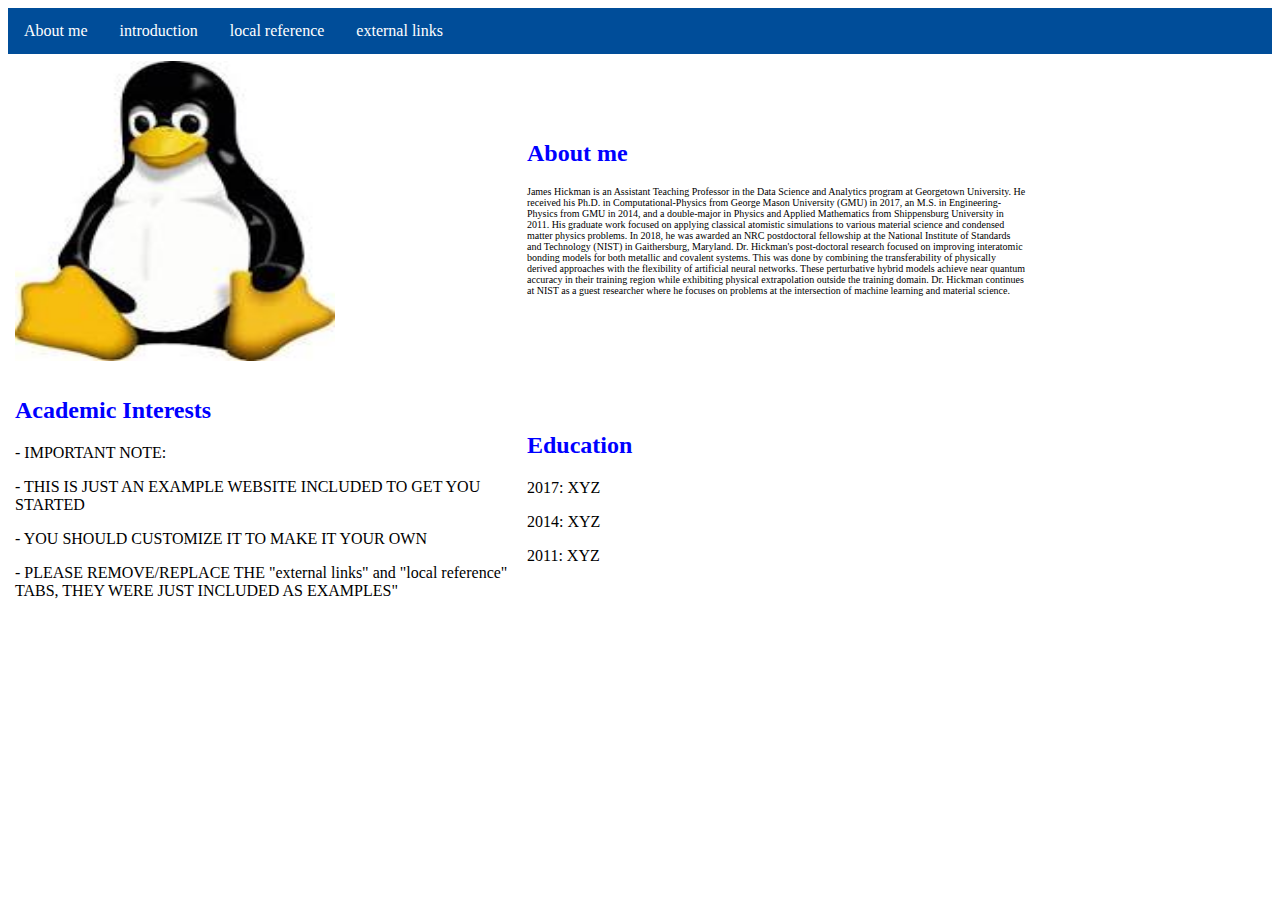
==== 501-project-website/index.html @ 6e39d1d9 "Initial commit" ====
<!DOCTYPE html>
<html>
    
<head>
    <title>501 project</title>

    <!-- point to css stylesheet -->
    <link rel="stylesheet" href="styles.css">
 
</head>


<body>



<!-- HEADER BAR -->
<ul>
    <!-- link back to homepage -->
    <li><a href="./index.html">About me</a></li>
    
    <!-- tab without dropdown  -->
    <li><a href="./pages/introduction.html">introduction</a></li>
    
    <!-- tab with dropdown -->
    <li class="dropdown">
        <a href="javascript:void(0)" class="dropbtn">local reference</a>
        
        <div class="dropdown-content">
            
        <a href="./pages/html-cheatsheet/cheatsheet.html">html</a>
        <a href="./pages/markdown-cheatsheet/markdown-cheatsheet.html">markdown</a>
        </div>
    </li>
    
    <!-- tab with dropdown -->
    
    <li class="dropdown">
        <a href="javascript:void(0)" class="dropbtn">external links</a>
        
        <div class="dropdown-content">
        <!-- open in new tab use:   <a href="https://www.google.com/" target="_blank">google</a>-->
        <!-- open in same tab use:  <a href="https://www.google.com/">google</a>-->
        <a href="https://www.google.com/" target="_blank">google</a>
        <a href="    https://www.wikipedia.org/" target="_blank">wikipedia</a>
    
        </div>
    </li>
    
    
    </ul>


<!-- USE A TABLE TO ORGANIZE/FORMAT THE WEBPAGE -->
<table>
    <!--TABLE ROW-1-->
   <tr>
      <!--ROW-1 COL-1-->
      <td>
            <img src="images/my_image.jpeg" width="320" height="300">
      </td>
      
      <!--ROW-1 COL-2-->
      <td>
            
        <h2 style="text-align:left; color:blue;">About me</h2>
        
        <p  style="font-size:10px;"> James Hickman is an Assistant Teaching Professor in the Data Science and Analytics program at Georgetown University. He received his Ph.D. in Computational-Physics from George Mason University (GMU) in 2017, an M.S. in Engineering-Physics from GMU in 2014, and a double-major in Physics and Applied Mathematics from Shippensburg University in 2011. His graduate work focused on applying classical atomistic simulations to various material science and condensed matter physics problems. In 2018, he was awarded an NRC postdoctoral fellowship at the National Institute of Standards and Technology (NIST) in Gaithersburg, Maryland. Dr. Hickman's post-doctoral research focused on improving interatomic bonding models for both metallic and covalent systems. This was done by combining the transferability of physically derived approaches with the flexibility of artificial neural networks. These perturbative hybrid models achieve near quantum accuracy in their training region while exhibiting physical extrapolation outside the training domain. Dr. Hickman continues at NIST as a guest researcher where he focuses on problems at the intersection of machine learning and material science.</p>

      </td>
         
         
   </tr>

    <!--ROW-2-->
   <tr>
      <!--ROW-2 COL-1-->
      <td>
        

        <h2 style="text-align:left; color:blue;">Academic Interests</h2>
            
        <p> - IMPORTANT NOTE: </p> 
        <p> - THIS IS JUST AN EXAMPLE WEBSITE INCLUDED TO GET YOU STARTED </p> 
        <p> - YOU SHOULD CUSTOMIZE IT TO MAKE IT YOUR OWN </p> 
        <p> - PLEASE REMOVE/REPLACE THE "external links" and "local reference" TABS, THEY WERE JUST INCLUDED AS EXAMPLES" </p> 
     
 
      </td>
      
      <!--ROW-2 COL-2-->
      <td>

         <h2 style="text-align:left; color:blue;">Education</h2>

  <p>2017: XYZ </p> 
  <p>2014: XYZ </p> 
  <p>2011: XYZ </p> 


      </td>
   </tr>
   
</table>


</body>
</html>
---- 501-project-website/styles.css ----
body {
    font-family:verdana;
    background-image: ;
    background-color: ;

}

ul {
    list-style-type: none;
    margin: 0;
    padding: 0;
    overflow: hidden;
    background-color: #004d99;
    max-width:1357px;
}

li {
    float: left;
}

li a, .dropbtn {
    display: inline-block;
    color: white;
    text-align: center;
    padding: 14px 16px;
    text-decoration: none;
}

li a:hover, .dropdown:hover .dropbtn {
    background-color: grey;
}

li.dropdown {
    display: inline-block;
}

.dropdown-content {
    display: none;
    position: absolute;
    background-color: white;
    min-width: 160px;   
}

.dropdown-content a {
    color: black;
    padding: 12px 16px;
    text-decoration: none;
    display: block;
    text-align: left;
    
}

.dropdown:hover .dropdown-content {
    display: block;
    opacity: .8;
}

td {
    padding: 5px;
    text-align: left;
    width: 500px;
}

tr{
    padding: 0px;
    text-align: top;
    background-color:#ffffff
}

img:hover {
  opacity: .6;
}
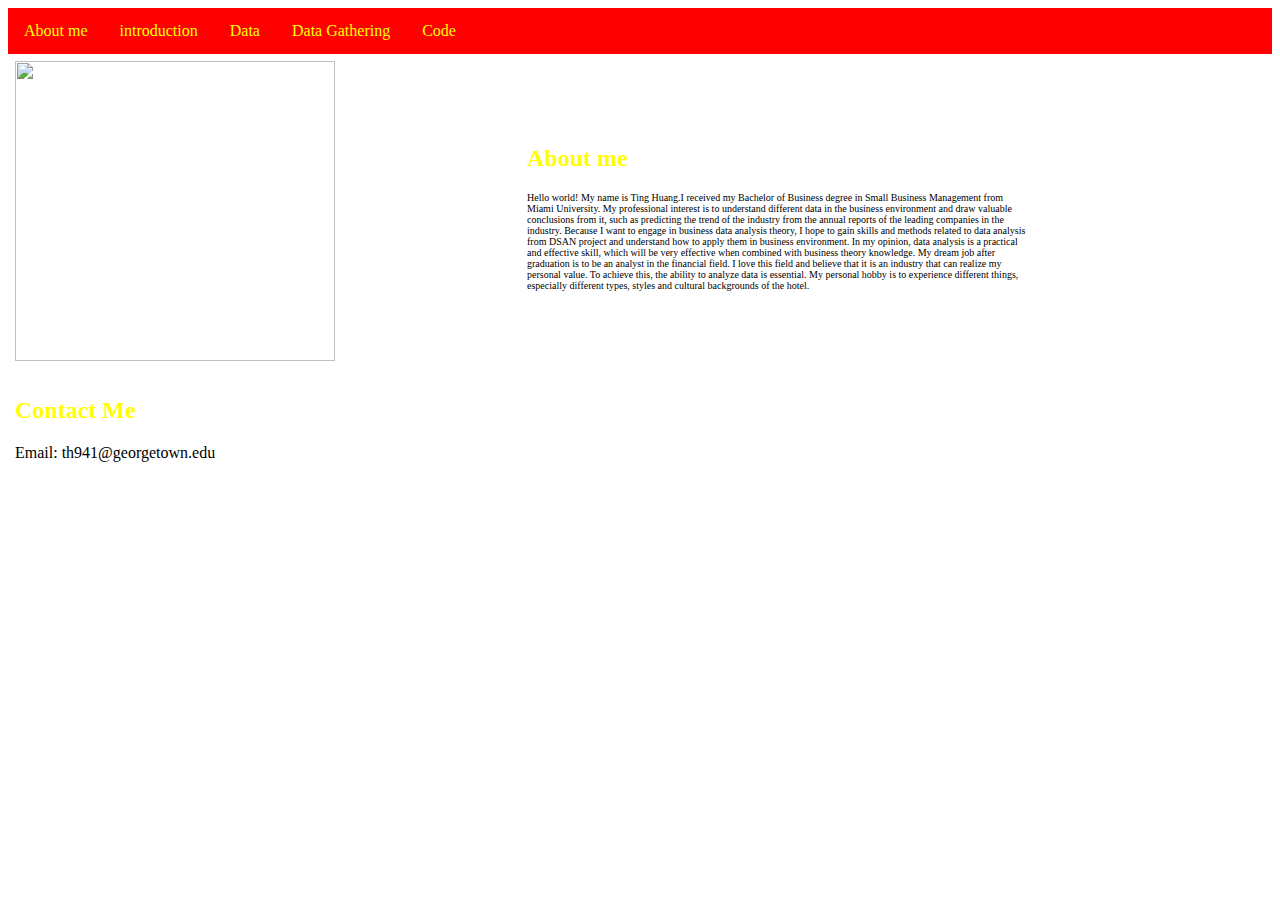
==== commit 8a9b3b73: "Add files via upload" ====
--- a/501-project-website/index.html
+++ b/501-project-website/index.html
@@ -25,28 +25,27 @@
     
     <!-- tab with dropdown -->
     <li class="dropdown">
-        <a href="javascript:void(0)" class="dropbtn">local reference</a>
+        <a href="javascript:void(0)" class="dropbtn">Data</a>
         
         <div class="dropdown-content">
-            
-        <a href="./pages/html-cheatsheet/cheatsheet.html">html</a>
-        <a href="./pages/markdown-cheatsheet/markdown-cheatsheet.html">markdown</a>
+            <a href="./example_tweets" target="_blank">twitter_api</a>
+            <a href="./R_API_twitter.html" target="_blank">R api</a>
+
         </div>
     </li>
     
     <!-- tab with dropdown -->
     
     <li class="dropdown">
-        <a href="javascript:void(0)" class="dropbtn">external links</a>
+        <a href="javascript:void(0)" class="dropbtn">Data Gathering</a>
         
         <div class="dropdown-content">
-        <!-- open in new tab use:   <a href="https://www.google.com/" target="_blank">google</a>-->
-        <!-- open in same tab use:  <a href="https://www.google.com/">google</a>-->
-        <a href="https://www.google.com/" target="_blank">google</a>
-        <a href="    https://www.wikipedia.org/" target="_blank">wikipedia</a>
+       
     
         </div>
     </li>
+     <!-- tab with dropdown -->
+    <li><a href="https://github.com/anly501/anly-501-project-acousma48" target="_blank">Code</a></li>
     
     
     </ul>
@@ -58,45 +57,27 @@
    <tr>
       <!--ROW-1 COL-1-->
       <td>
-            <img src="images/my_image.jpeg" width="320" height="300">
+            <img src="images/photo.jpg" width="320" height="300">
       </td>
       
       <!--ROW-1 COL-2-->
       <td>
             
-        <h2 style="text-align:left; color:blue;">About me</h2>
+        <h2 style="text-align:left; color:yellow;">About me</h2>
         
-        <p  style="font-size:10px;"> James Hickman is an Assistant Teaching Professor in the Data Science and Analytics program at Georgetown University. He received his Ph.D. in Computational-Physics from George Mason University (GMU) in 2017, an M.S. in Engineering-Physics from GMU in 2014, and a double-major in Physics and Applied Mathematics from Shippensburg University in 2011. His graduate work focused on applying classical atomistic simulations to various material science and condensed matter physics problems. In 2018, he was awarded an NRC postdoctoral fellowship at the National Institute of Standards and Technology (NIST) in Gaithersburg, Maryland. Dr. Hickman's post-doctoral research focused on improving interatomic bonding models for both metallic and covalent systems. This was done by combining the transferability of physically derived approaches with the flexibility of artificial neural networks. These perturbative hybrid models achieve near quantum accuracy in their training region while exhibiting physical extrapolation outside the training domain. Dr. Hickman continues at NIST as a guest researcher where he focuses on problems at the intersection of machine learning and material science.</p>
+        <p  style="font-size:10px;"> Hello world!  My name is Ting Huang.I received my Bachelor of Business degree in Small Business Management from Miami University. My  professional interest is to understand different data in the business environment and draw valuable conclusions from it,  such as predicting the trend of the industry from the annual reports of the leading companies in the industry. Because  I want to engage in business data analysis theory,  I hope to gain skills and methods related to data analysis from DSAN project and understand how to apply them in  business environment. In my opinion, data analysis is a practical and effective skill,  which will be very effective when combined with business theory knowledge. My dream job after graduation is to be an  analyst in the financial field. I love this field and believe that it is an industry that can realize my personal value.  To achieve this, the ability to analyze data is essential. My personal hobby is to experience different things,  especially different types, styles and cultural backgrounds of the hotel.</p>
 
       </td>
          
          
    </tr>
 
-    <!--ROW-2-->
-   <tr>
-      <!--ROW-2 COL-1-->
-      <td>
-        
-
-        <h2 style="text-align:left; color:blue;">Academic Interests</h2>
-            
-        <p> - IMPORTANT NOTE: </p> 
-        <p> - THIS IS JUST AN EXAMPLE WEBSITE INCLUDED TO GET YOU STARTED </p> 
-        <p> - YOU SHOULD CUSTOMIZE IT TO MAKE IT YOUR OWN </p> 
-        <p> - PLEASE REMOVE/REPLACE THE "external links" and "local reference" TABS, THEY WERE JUST INCLUDED AS EXAMPLES" </p> 
-     
- 
-      </td>
-      
-      <!--ROW-2 COL-2-->
+    
       <td>
 
-         <h2 style="text-align:left; color:blue;">Education</h2>
+         <h2 style="text-align:left; color:yellow;">Contact Me</h2>
 
-  <p>2017: XYZ </p> 
-  <p>2014: XYZ </p> 
-  <p>2011: XYZ </p> 
+  <p>Email: th941@georgetown.edu</p> 
 
 
       </td>
--- a/501-project-website/styles.css
+++ b/501-project-website/styles.css
@@ -11,7 +11,7 @@
     margin: 0;
     padding: 0;
     overflow: hidden;
-    background-color: #004d99;
+    background-color: red;
     max-width:1357px;
 }
 
@@ -21,7 +21,7 @@
 
 li a, .dropbtn {
     display: inline-block;
-    color: white;
+    color: yellow;
     text-align: center;
     padding: 14px 16px;
     text-decoration: none;
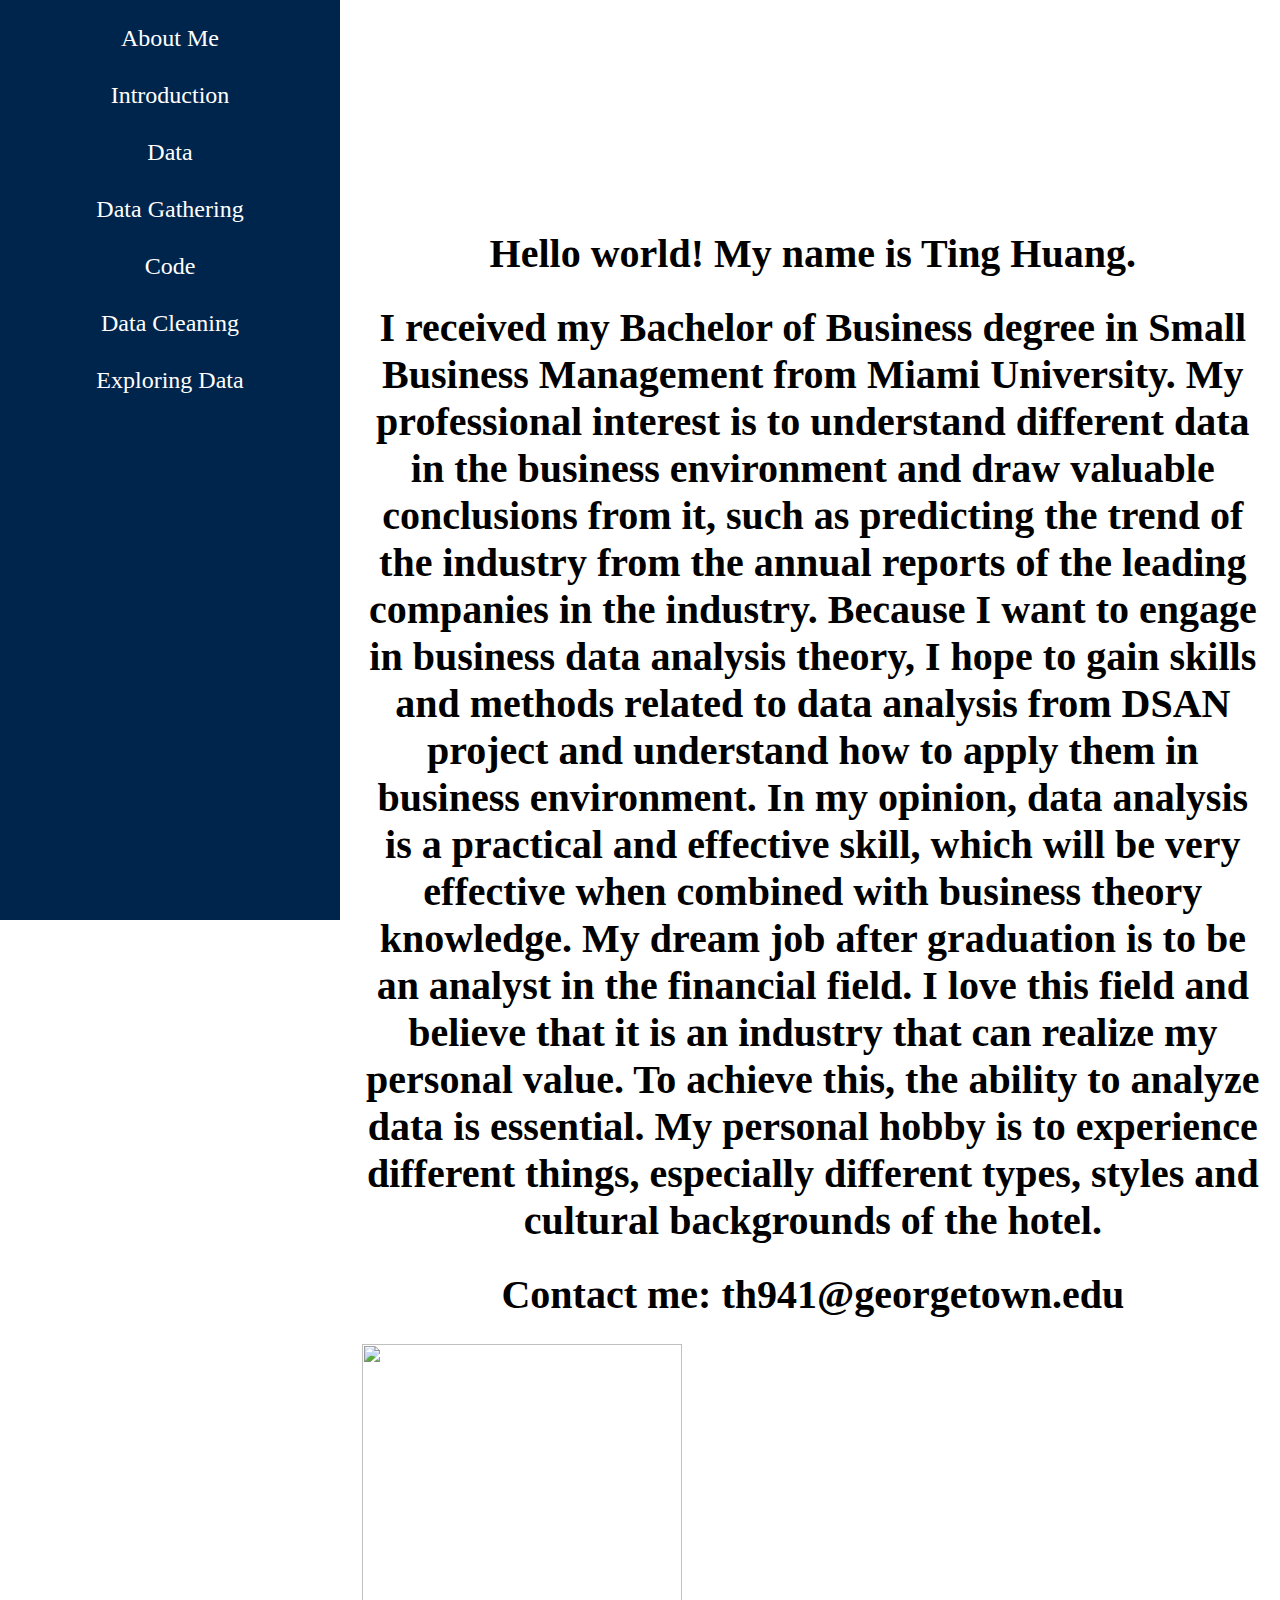
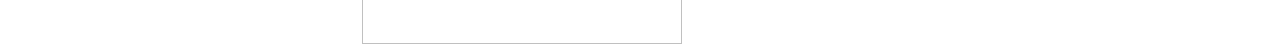
==== commit a6b4d4de: "Add files via upload" ====
--- a/501-project-website/index.html
+++ b/501-project-website/index.html
@@ -1,90 +1,127 @@
-
-<!DOCTYPE html>
-<html>
-    
-<head>
-    <title>501 project</title>
-
-    <!-- point to css stylesheet -->
-    <link rel="stylesheet" href="styles.css">
- 
-</head>
-
-
-<body>
-
-
-
-<!-- HEADER BAR -->
-<ul>
-    <!-- link back to homepage -->
-    <li><a href="./index.html">About me</a></li>
-    
-    <!-- tab without dropdown  -->
-    <li><a href="./pages/introduction.html">introduction</a></li>
-    
-    <!-- tab with dropdown -->
-    <li class="dropdown">
-        <a href="javascript:void(0)" class="dropbtn">Data</a>
-        
-        <div class="dropdown-content">
-            <a href="./example_tweets" target="_blank">twitter_api</a>
-            <a href="./R_API_twitter.html" target="_blank">R api</a>
-
-        </div>
-    </li>
-    
-    <!-- tab with dropdown -->
-    
-    <li class="dropdown">
-        <a href="javascript:void(0)" class="dropbtn">Data Gathering</a>
-        
-        <div class="dropdown-content">
-       
-    
-        </div>
-    </li>
-     <!-- tab with dropdown -->
-    <li><a href="https://github.com/anly501/anly-501-project-acousma48" target="_blank">Code</a></li>
-    
-    
-    </ul>
-
-
-<!-- USE A TABLE TO ORGANIZE/FORMAT THE WEBPAGE -->
-<table>
-    <!--TABLE ROW-1-->
-   <tr>
-      <!--ROW-1 COL-1-->
-      <td>
+<html><head><meta http-equiv="Content-Type" content="text/html; charset=GBK">
+    <style type="text/css">
+    body {
+        margin: 0;
+    }
+    a    {
+    font-weight：bold;
+    color:white;
+    text-decoration:none;
+    font-size:150%;
+    padding: 15px;
+    }
+    a:hover {
+      background-color: #ffcc00;
+    }
+    a.home{
+        background: #00254d;
+        font-family: "Times New Roman", Times, serif;
+        float: right;
+    }
+    a.home:hover {
+      background-color: #ffcc00;
+    }
+    a.download{
+        background: #00254d;
+        font-family: "Times New Roman", Times, serif;
+        padding: 10px;
+        float：center;
+    }
+    a.download:hover {
+      background-color: #ffcc00;
+    }
+    .bg{
+        float:left;
+        width:1725px;
+        height:200px;
+        background-image:url(./images/georgetown.jpg);
+        background-position:-5px -325px;
+        margin:0px 0px 30px 0px;
+    }
+    ul {
+      list-style-type: none;
+      margin: 0;
+      padding: 0;
+      width: 25%;
+      background-color: #00254d;
+      position: fixed;
+      height: 100%;
+      overflow: auto;
+      padding: 10px;
+      text-align:center;
+      font-family: "Times New Roman", Times, serif;
+    }
+    li.tabself{
+        background-color: #ffcc00;
+    }
+    li {
+      padding: 15px;
+    }
+    h1 {font-size:40px;
+        font-weight:bold;
+        font-family: "Times New Roman", Times, serif;
+        text-align:center;
+    }
+    h2 {font-size:30px;
+        font-weight:bold;
+        font-family: "Times New Roman", Times, serif;
+        text-align:center;
+    }
+    h3 {font-size:25px;
+        font-weight:bold;
+        font-family: "Times New Roman", Times, serif;
+    }
+    p {font-size:25px;
+       font-family: "Times New Roman", Times, serif;
+       text-align:left;
+    }
+    li.list {
+        font-size:25px;
+       font-family: "Times New Roman", Times, serif;
+    }
+    ol{
+        font-size:20px;
+       font-family: "Times New Roman", Times, serif;
+    }
+    </style>
+    <style type="text/css">
+            @font-face {
+                font-family: "element-icons";
+                src: url('chrome-extension://eibnkkenjjeaadmjkngfincfnapgpeao/fonts/element-icons.woff') format('woff'),
+                url('chrome-extension://eibnkkenjjeaadmjkngfincfnapgpeao/fonts/element-icons.ttf') format('truetype'); /* chrome, firefox, opera, Safari, Android, iOS 4.2+*/
+            }
+        </style></head>
+    <body><div class="bg">
+    </div>
+      <ul>
+        <li>
+           <a href="./index.html">About Me</a> 
+        </li>
+        <li>
+           <a href="./pages/introduction.html" target="_self">Introduction</a> 
+        </li>
+        <li>
+           <a href="https://github.com/anly501/anly-501-project-acousma48/tree/main/data" target="_self">Data</a> 
+        </li>
+        <li>
+           <a href="./pages/data gathering.html" target="_self">Data Gathering</a> 
+        </li>
+        <li>
+           <a href="https://github.com/anly501/anly-501-project-acousma48/tree/main/codes/01-data-gathering" target="_self">Code</a> 
+        </li>
+        <li>
+           <a href="./pages/data cleaning.html" target="_self">Data Cleaning</a> 
+        </li>
+        <li>
+           <a href="./pages/Exploring Data.html" target="_self">Exploring Data</a> 
+        </li>
+      </ul>
+      
+      <div style="margin-left:27%;padding:16px 16px;height:1000px;"><br>
+        <h1>Hello world! My name is Ting Huang.</h1>
+        <h1>I received my Bachelor of Business degree in Small Business Management from Miami University. My  professional interest is to understand different data in the business environment and draw valuable conclusions from it,  such as predicting the trend of the industry from the annual reports of the leading companies in the industry. Because  I want to engage in business data analysis theory,  I hope to gain skills and methods related to data analysis from DSAN project and understand how to apply them in  business environment. In my opinion, data analysis is a practical and effective skill,  which will be very effective when combined with business theory knowledge. My dream job after graduation is to be an  analyst in the financial field. I love this field and believe that it is an industry that can realize my personal value.  To achieve this, the ability to analyze data is essential. My personal hobby is to experience different things,  especially different types, styles and cultural backgrounds of the hotel.</h1>
+        <h1>Contact me: th941@georgetown.edu</h1>
+        <td>
             <img src="images/photo.jpg" width="320" height="300">
       </td>
-      
-      <!--ROW-1 COL-2-->
-      <td>
-            
-        <h2 style="text-align:left; color:yellow;">About me</h2>
-        
-        <p  style="font-size:10px;"> Hello world!  My name is Ting Huang.I received my Bachelor of Business degree in Small Business Management from Miami University. My  professional interest is to understand different data in the business environment and draw valuable conclusions from it,  such as predicting the trend of the industry from the annual reports of the leading companies in the industry. Because  I want to engage in business data analysis theory,  I hope to gain skills and methods related to data analysis from DSAN project and understand how to apply them in  business environment. In my opinion, data analysis is a practical and effective skill,  which will be very effective when combined with business theory knowledge. My dream job after graduation is to be an  analyst in the financial field. I love this field and believe that it is an industry that can realize my personal value.  To achieve this, the ability to analyze data is essential. My personal hobby is to experience different things,  especially different types, styles and cultural backgrounds of the hotel.</p>
-
-      </td>
-         
-         
-   </tr>
-
-    
-      <td>
-
-         <h2 style="text-align:left; color:yellow;">Contact Me</h2>
-
-  <p>Email: th941@georgetown.edu</p> 
-
-
-      </td>
-   </tr>
-   
-</table>
-
-
-</body>
-</html>
+    </div>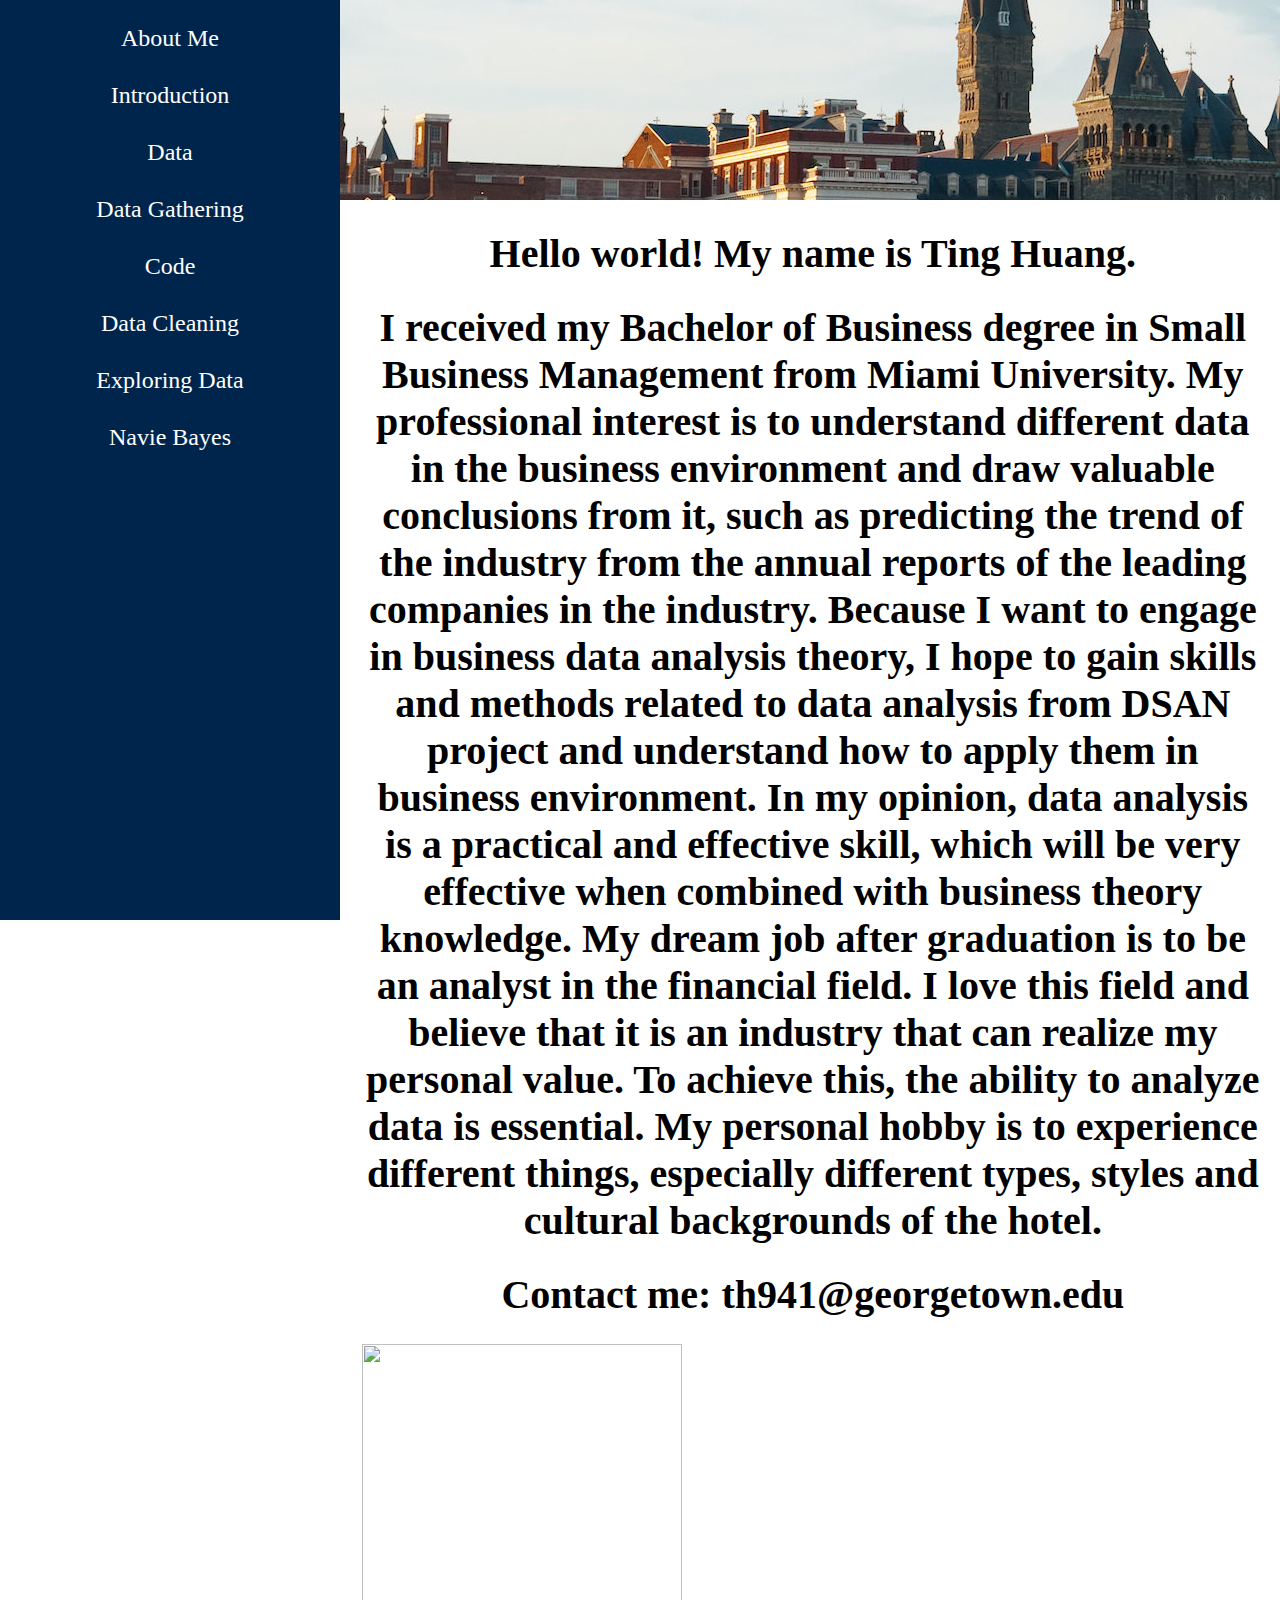
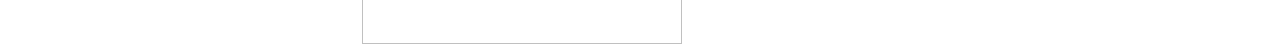
==== commit f4d47e30: "GITHUB-UPLOAD:DATE-2022-10-13-TIME-02-04-54" ====
--- a/501-project-website/index.html
+++ b/501-project-website/index.html
@@ -115,6 +115,9 @@
         <li>
            <a href="./pages/Exploring Data.html" target="_self">Exploring Data</a> 
         </li>
+        <li>
+          <a href="./pages/Naive Bayes.html" target="_self">Navie Bayes</a> 
+       </li>
       </ul>
       
       <div style="margin-left:27%;padding:16px 16px;height:1000px;"><br>
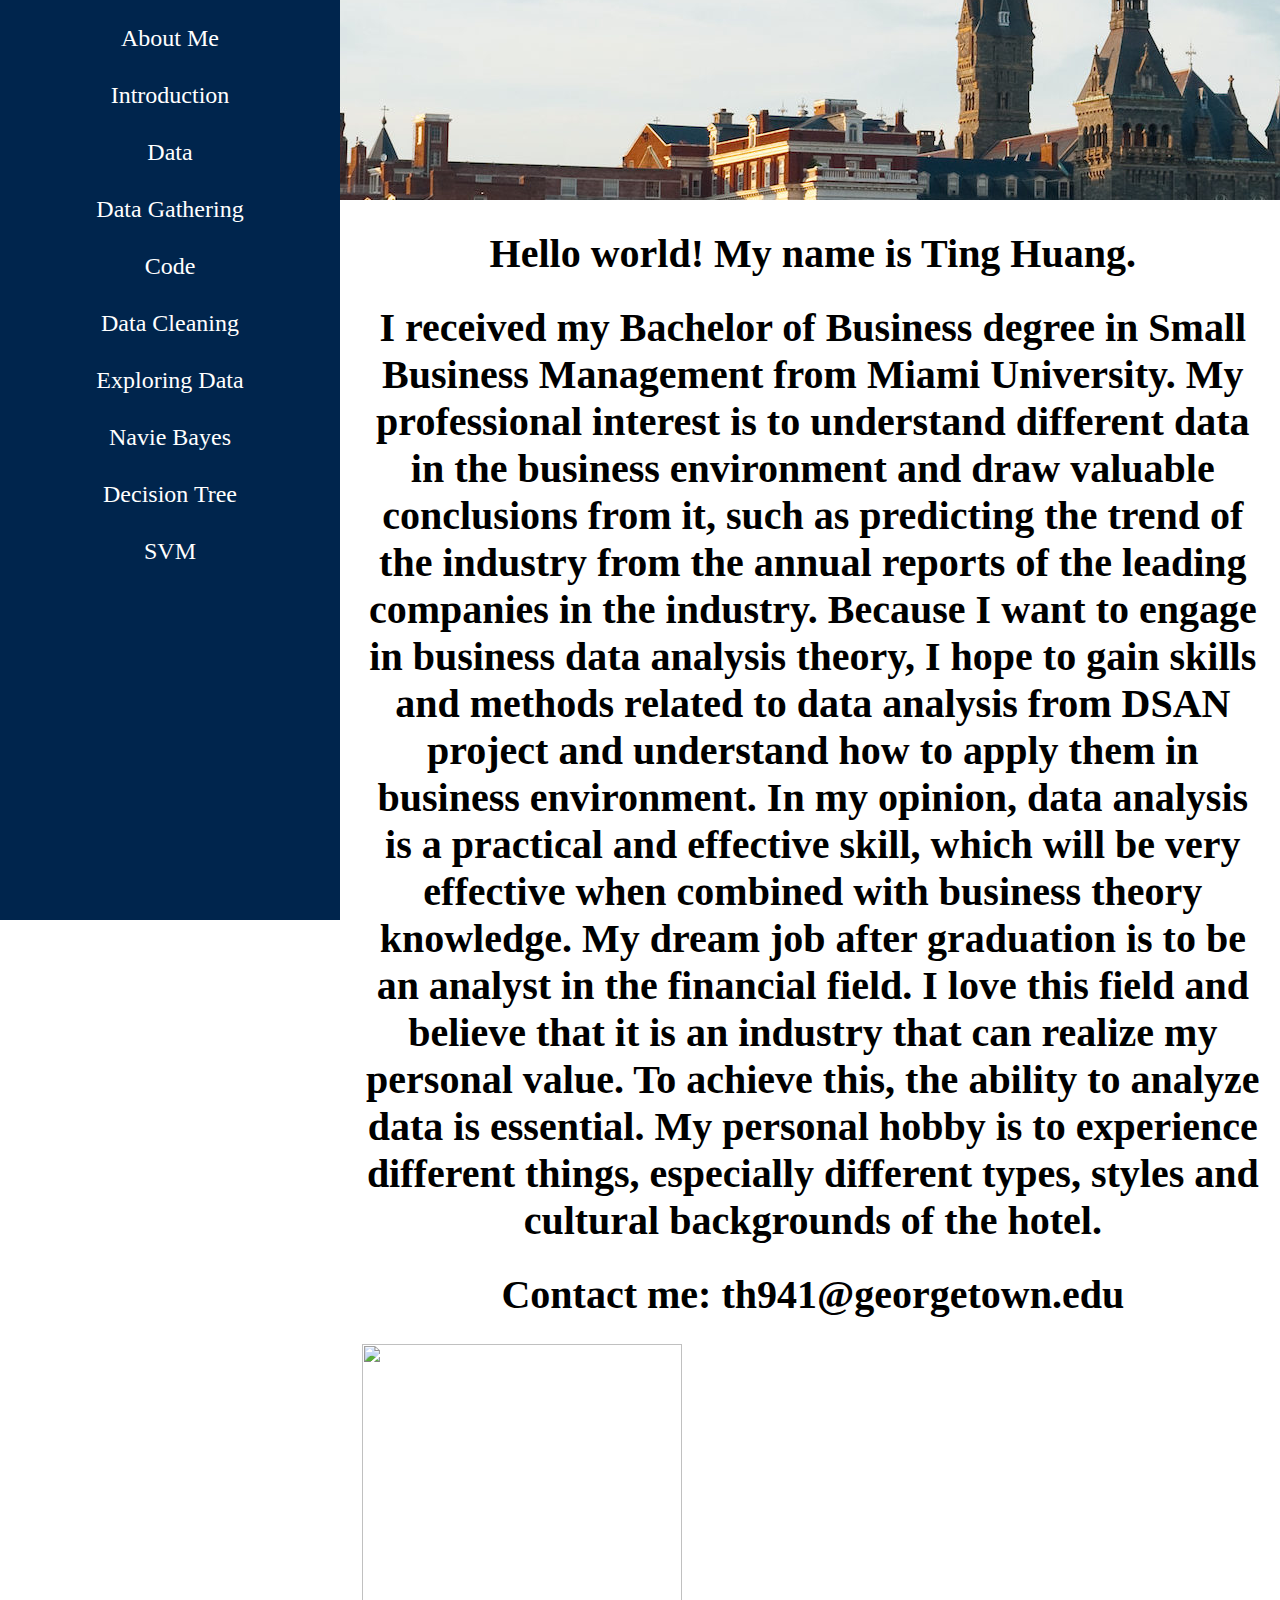
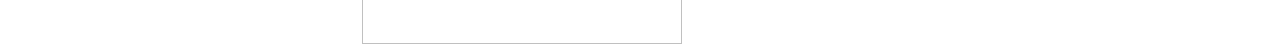
==== commit 13c88c94: "Add files via upload" ====
--- a/501-project-website/index.html
+++ b/501-project-website/index.html
@@ -1,130 +1,136 @@
-<html><head><meta http-equiv="Content-Type" content="text/html; charset=GBK">
-    <style type="text/css">
-    body {
-        margin: 0;
-    }
-    a    {
-    font-weight：bold;
-    color:white;
-    text-decoration:none;
-    font-size:150%;
-    padding: 15px;
-    }
-    a:hover {
-      background-color: #ffcc00;
-    }
-    a.home{
-        background: #00254d;
-        font-family: "Times New Roman", Times, serif;
-        float: right;
-    }
-    a.home:hover {
-      background-color: #ffcc00;
-    }
-    a.download{
-        background: #00254d;
-        font-family: "Times New Roman", Times, serif;
-        padding: 10px;
-        float：center;
-    }
-    a.download:hover {
-      background-color: #ffcc00;
-    }
-    .bg{
-        float:left;
-        width:1725px;
-        height:200px;
-        background-image:url(./images/georgetown.jpg);
-        background-position:-5px -325px;
-        margin:0px 0px 30px 0px;
-    }
-    ul {
-      list-style-type: none;
-      margin: 0;
-      padding: 0;
-      width: 25%;
-      background-color: #00254d;
-      position: fixed;
-      height: 100%;
-      overflow: auto;
-      padding: 10px;
-      text-align:center;
-      font-family: "Times New Roman", Times, serif;
-    }
-    li.tabself{
-        background-color: #ffcc00;
-    }
-    li {
-      padding: 15px;
-    }
-    h1 {font-size:40px;
-        font-weight:bold;
-        font-family: "Times New Roman", Times, serif;
-        text-align:center;
-    }
-    h2 {font-size:30px;
-        font-weight:bold;
-        font-family: "Times New Roman", Times, serif;
-        text-align:center;
-    }
-    h3 {font-size:25px;
-        font-weight:bold;
-        font-family: "Times New Roman", Times, serif;
-    }
-    p {font-size:25px;
-       font-family: "Times New Roman", Times, serif;
-       text-align:left;
-    }
-    li.list {
-        font-size:25px;
-       font-family: "Times New Roman", Times, serif;
-    }
-    ol{
-        font-size:20px;
-       font-family: "Times New Roman", Times, serif;
-    }
-    </style>
-    <style type="text/css">
-            @font-face {
-                font-family: "element-icons";
-                src: url('chrome-extension://eibnkkenjjeaadmjkngfincfnapgpeao/fonts/element-icons.woff') format('woff'),
-                url('chrome-extension://eibnkkenjjeaadmjkngfincfnapgpeao/fonts/element-icons.ttf') format('truetype'); /* chrome, firefox, opera, Safari, Android, iOS 4.2+*/
-            }
-        </style></head>
-    <body><div class="bg">
-    </div>
-      <ul>
-        <li>
-           <a href="./index.html">About Me</a> 
-        </li>
-        <li>
-           <a href="./pages/introduction.html" target="_self">Introduction</a> 
-        </li>
-        <li>
-           <a href="https://github.com/anly501/anly-501-project-acousma48/tree/main/data" target="_self">Data</a> 
-        </li>
-        <li>
-           <a href="./pages/data gathering.html" target="_self">Data Gathering</a> 
-        </li>
-        <li>
-           <a href="https://github.com/anly501/anly-501-project-acousma48/tree/main/codes/01-data-gathering" target="_self">Code</a> 
-        </li>
-        <li>
-           <a href="./pages/data cleaning.html" target="_self">Data Cleaning</a> 
-        </li>
-        <li>
-           <a href="./pages/Exploring Data.html" target="_self">Exploring Data</a> 
-        </li>
-        <li>
-          <a href="./pages/Naive Bayes.html" target="_self">Navie Bayes</a> 
-       </li>
-      </ul>
-      
-      <div style="margin-left:27%;padding:16px 16px;height:1000px;"><br>
-        <h1>Hello world! My name is Ting Huang.</h1>
-        <h1>I received my Bachelor of Business degree in Small Business Management from Miami University. My  professional interest is to understand different data in the business environment and draw valuable conclusions from it,  such as predicting the trend of the industry from the annual reports of the leading companies in the industry. Because  I want to engage in business data analysis theory,  I hope to gain skills and methods related to data analysis from DSAN project and understand how to apply them in  business environment. In my opinion, data analysis is a practical and effective skill,  which will be very effective when combined with business theory knowledge. My dream job after graduation is to be an  analyst in the financial field. I love this field and believe that it is an industry that can realize my personal value.  To achieve this, the ability to analyze data is essential. My personal hobby is to experience different things,  especially different types, styles and cultural backgrounds of the hotel.</h1>
-        <h1>Contact me: th941@georgetown.edu</h1>
-        <td>
-            <img src="images/photo.jpg" width="320" height="300">
-      </td>
+<html><head><meta http-equiv="Content-Type" content="text/html; charset=GBK">
+    <style type="text/css">
+    body {
+        margin: 0;
+    }
+    a    {
+    font-weight：bold;
+    color:white;
+    text-decoration:none;
+    font-size:150%;
+    padding: 15px;
+    }
+    a:hover {
+      background-color: #ffcc00;
+    }
+    a.home{
+        background: #00254d;
+        font-family: "Times New Roman", Times, serif;
+        float: right;
+    }
+    a.home:hover {
+      background-color: #ffcc00;
+    }
+    a.download{
+        background: #00254d;
+        font-family: "Times New Roman", Times, serif;
+        padding: 10px;
+        float：center;
+    }
+    a.download:hover {
+      background-color: #ffcc00;
+    }
+    .bg{
+        float:left;
+        width:1725px;
+        height:200px;
+        background-image:url(./images/georgetown.jpg);
+        background-position:-5px -325px;
+        margin:0px 0px 30px 0px;
+    }
+    ul {
+      list-style-type: none;
+      margin: 0;
+      padding: 0;
+      width: 25%;
+      background-color: #00254d;
+      position: fixed;
+      height: 100%;
+      overflow: auto;
+      padding: 10px;
+      text-align:center;
+      font-family: "Times New Roman", Times, serif;
+    }
+    li.tabself{
+        background-color: #ffcc00;
+    }
+    li {
+      padding: 15px;
+    }
+    h1 {font-size:40px;
+        font-weight:bold;
+        font-family: "Times New Roman", Times, serif;
+        text-align:center;
+    }
+    h2 {font-size:30px;
+        font-weight:bold;
+        font-family: "Times New Roman", Times, serif;
+        text-align:center;
+    }
+    h3 {font-size:25px;
+        font-weight:bold;
+        font-family: "Times New Roman", Times, serif;
+    }
+    p {font-size:25px;
+       font-family: "Times New Roman", Times, serif;
+       text-align:left;
+    }
+    li.list {
+        font-size:25px;
+       font-family: "Times New Roman", Times, serif;
+    }
+    ol{
+        font-size:20px;
+       font-family: "Times New Roman", Times, serif;
+    }
+    </style>
+    <style type="text/css">
+            @font-face {
+                font-family: "element-icons";
+                src: url('chrome-extension://eibnkkenjjeaadmjkngfincfnapgpeao/fonts/element-icons.woff') format('woff'),
+                url('chrome-extension://eibnkkenjjeaadmjkngfincfnapgpeao/fonts/element-icons.ttf') format('truetype'); /* chrome, firefox, opera, Safari, Android, iOS 4.2+*/
+            }
+        </style></head>
+    <body><div class="bg">
+    </div>
+      <ul>
+        <li>
+           <a href="./index.html">About Me</a> 
+        </li>
+        <li>
+           <a href="./pages/introduction.html" target="_self">Introduction</a> 
+        </li>
+        <li>
+           <a href="https://github.com/anly501/anly-501-project-acousma48/tree/main/data" target="_self">Data</a> 
+        </li>
+        <li>
+           <a href="./pages/data gathering.html" target="_self">Data Gathering</a> 
+        </li>
+        <li>
+           <a href="https://github.com/anly501/anly-501-project-acousma48/tree/main/codes/01-data-gathering" target="_self">Code</a> 
+        </li>
+        <li>
+           <a href="./pages/data cleaning.html" target="_self">Data Cleaning</a> 
+        </li>
+        <li>
+           <a href="./pages/Exploring Data.html" target="_self">Exploring Data</a> 
+        </li>
+        <li>
+          <a href="./pages/Naive Bayes.html" target="_self">Navie Bayes</a> 
+       </li>
+       <li>
+        <a href="../codes/decision_tree/Homework4_DT_notebook.html" target="_self">Decision Tree</a> 
+     </li>
+     <li>
+      <a href="../codes/SVM/homework_4_SVM.html" target="_self">SVM</a> 
+   </li>
+      </ul>
+      
+      <div style="margin-left:27%;padding:16px 16px;height:1000px;"><br>
+        <h1>Hello world! My name is Ting Huang.</h1>
+        <h1>I received my Bachelor of Business degree in Small Business Management from Miami University. My  professional interest is to understand different data in the business environment and draw valuable conclusions from it,  such as predicting the trend of the industry from the annual reports of the leading companies in the industry. Because  I want to engage in business data analysis theory,  I hope to gain skills and methods related to data analysis from DSAN project and understand how to apply them in  business environment. In my opinion, data analysis is a practical and effective skill,  which will be very effective when combined with business theory knowledge. My dream job after graduation is to be an  analyst in the financial field. I love this field and believe that it is an industry that can realize my personal value.  To achieve this, the ability to analyze data is essential. My personal hobby is to experience different things,  especially different types, styles and cultural backgrounds of the hotel.</h1>
+        <h1>Contact me: th941@georgetown.edu</h1>
+        <td>
+            <img src="images/photo.jpg" width="320" height="300">
+      </td>
     </div>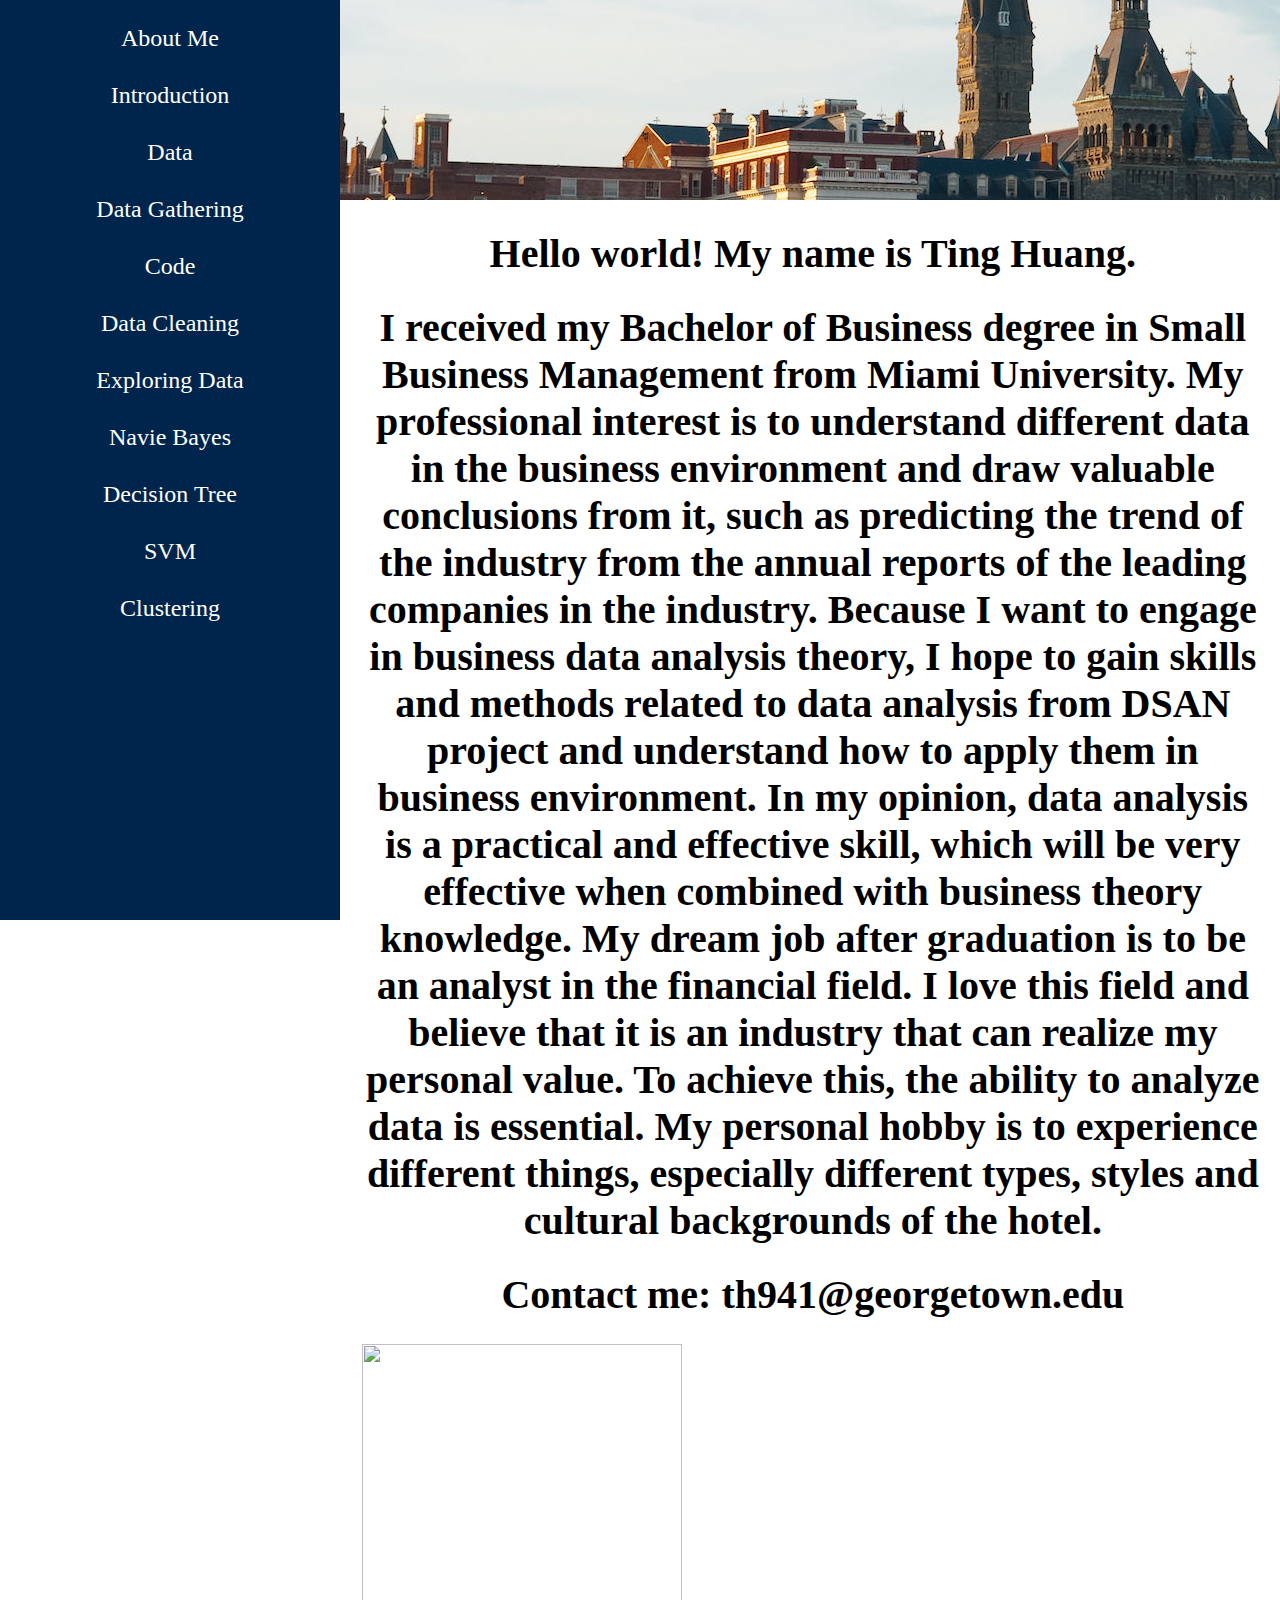
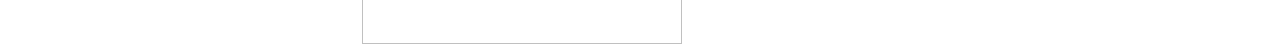
==== commit 4936a545: "hw5" ====
--- a/501-project-website/index.html
+++ b/501-project-website/index.html
@@ -1,136 +1,140 @@
-<html><head><meta http-equiv="Content-Type" content="text/html; charset=GBK">
-    <style type="text/css">
-    body {
-        margin: 0;
-    }
-    a    {
-    font-weight：bold;
-    color:white;
-    text-decoration:none;
-    font-size:150%;
-    padding: 15px;
-    }
-    a:hover {
-      background-color: #ffcc00;
-    }
-    a.home{
-        background: #00254d;
-        font-family: "Times New Roman", Times, serif;
-        float: right;
-    }
-    a.home:hover {
-      background-color: #ffcc00;
-    }
-    a.download{
-        background: #00254d;
-        font-family: "Times New Roman", Times, serif;
-        padding: 10px;
-        float：center;
-    }
-    a.download:hover {
-      background-color: #ffcc00;
-    }
-    .bg{
-        float:left;
-        width:1725px;
-        height:200px;
-        background-image:url(./images/georgetown.jpg);
-        background-position:-5px -325px;
-        margin:0px 0px 30px 0px;
-    }
-    ul {
-      list-style-type: none;
-      margin: 0;
-      padding: 0;
-      width: 25%;
-      background-color: #00254d;
-      position: fixed;
-      height: 100%;
-      overflow: auto;
-      padding: 10px;
-      text-align:center;
-      font-family: "Times New Roman", Times, serif;
-    }
-    li.tabself{
-        background-color: #ffcc00;
-    }
-    li {
-      padding: 15px;
-    }
-    h1 {font-size:40px;
-        font-weight:bold;
-        font-family: "Times New Roman", Times, serif;
-        text-align:center;
-    }
-    h2 {font-size:30px;
-        font-weight:bold;
-        font-family: "Times New Roman", Times, serif;
-        text-align:center;
-    }
-    h3 {font-size:25px;
-        font-weight:bold;
-        font-family: "Times New Roman", Times, serif;
-    }
-    p {font-size:25px;
-       font-family: "Times New Roman", Times, serif;
-       text-align:left;
-    }
-    li.list {
-        font-size:25px;
-       font-family: "Times New Roman", Times, serif;
-    }
-    ol{
-        font-size:20px;
-       font-family: "Times New Roman", Times, serif;
-    }
-    </style>
-    <style type="text/css">
-            @font-face {
-                font-family: "element-icons";
-                src: url('chrome-extension://eibnkkenjjeaadmjkngfincfnapgpeao/fonts/element-icons.woff') format('woff'),
-                url('chrome-extension://eibnkkenjjeaadmjkngfincfnapgpeao/fonts/element-icons.ttf') format('truetype'); /* chrome, firefox, opera, Safari, Android, iOS 4.2+*/
-            }
-        </style></head>
-    <body><div class="bg">
-    </div>
-      <ul>
-        <li>
-           <a href="./index.html">About Me</a> 
-        </li>
-        <li>
-           <a href="./pages/introduction.html" target="_self">Introduction</a> 
-        </li>
-        <li>
-           <a href="https://github.com/anly501/anly-501-project-acousma48/tree/main/data" target="_self">Data</a> 
-        </li>
-        <li>
-           <a href="./pages/data gathering.html" target="_self">Data Gathering</a> 
-        </li>
-        <li>
-           <a href="https://github.com/anly501/anly-501-project-acousma48/tree/main/codes/01-data-gathering" target="_self">Code</a> 
-        </li>
-        <li>
-           <a href="./pages/data cleaning.html" target="_self">Data Cleaning</a> 
-        </li>
-        <li>
-           <a href="./pages/Exploring Data.html" target="_self">Exploring Data</a> 
-        </li>
-        <li>
-          <a href="./pages/Naive Bayes.html" target="_self">Navie Bayes</a> 
-       </li>
-       <li>
-        <a href="../codes/decision_tree/Homework4_DT_notebook.html" target="_self">Decision Tree</a> 
-     </li>
-     <li>
-      <a href="../codes/SVM/homework_4_SVM.html" target="_self">SVM</a> 
-   </li>
-      </ul>
-      
-      <div style="margin-left:27%;padding:16px 16px;height:1000px;"><br>
-        <h1>Hello world! My name is Ting Huang.</h1>
-        <h1>I received my Bachelor of Business degree in Small Business Management from Miami University. My  professional interest is to understand different data in the business environment and draw valuable conclusions from it,  such as predicting the trend of the industry from the annual reports of the leading companies in the industry. Because  I want to engage in business data analysis theory,  I hope to gain skills and methods related to data analysis from DSAN project and understand how to apply them in  business environment. In my opinion, data analysis is a practical and effective skill,  which will be very effective when combined with business theory knowledge. My dream job after graduation is to be an  analyst in the financial field. I love this field and believe that it is an industry that can realize my personal value.  To achieve this, the ability to analyze data is essential. My personal hobby is to experience different things,  especially different types, styles and cultural backgrounds of the hotel.</h1>
-        <h1>Contact me: th941@georgetown.edu</h1>
-        <td>
-            <img src="images/photo.jpg" width="320" height="300">
-      </td>
+<html><head><meta http-equiv="Content-Type" content="text/html; charset=GBK">
+    <style type="text/css">
+    body {
+        margin: 0;
+    }
+    a    {
+    font-weight：bold;
+    color:white;
+    text-decoration:none;
+    font-size:150%;
+    padding: 15px;
+    }
+    a:hover {
+      background-color: #ffcc00;
+    }
+    a.home{
+        background: #00254d;
+        font-family: "Times New Roman", Times, serif;
+        float: right;
+    }
+    a.home:hover {
+      background-color: #ffcc00;
+    }
+    a.download{
+        background: #00254d;
+        font-family: "Times New Roman", Times, serif;
+        padding: 10px;
+        float：center;
+    }
+    a.download:hover {
+      background-color: #ffcc00;
+    }
+    .bg{
+        float:left;
+        width:1725px;
+        height:200px;
+        background-image:url(./images/georgetown.jpg);
+        background-position:-5px -325px;
+        margin:0px 0px 30px 0px;
+    }
+    ul {
+      list-style-type: none;
+      margin: 0;
+      padding: 0;
+      width: 25%;
+      background-color: #00254d;
+      position: fixed;
+      height: 100%;
+      overflow: auto;
+      padding: 10px;
+      text-align:center;
+      font-family: "Times New Roman", Times, serif;
+    }
+    li.tabself{
+        background-color: #ffcc00;
+    }
+    li {
+      padding: 15px;
+    }
+    h1 {font-size:40px;
+        font-weight:bold;
+        font-family: "Times New Roman", Times, serif;
+        text-align:center;
+    }
+    h2 {font-size:30px;
+        font-weight:bold;
+        font-family: "Times New Roman", Times, serif;
+        text-align:center;
+    }
+    h3 {font-size:25px;
+        font-weight:bold;
+        font-family: "Times New Roman", Times, serif;
+    }
+    p {font-size:25px;
+       font-family: "Times New Roman", Times, serif;
+       text-align:left;
+    }
+    li.list {
+        font-size:25px;
+       font-family: "Times New Roman", Times, serif;
+    }
+    ol{
+        font-size:20px;
+       font-family: "Times New Roman", Times, serif;
+    }
+    </style>
+    <style type="text/css">
+            @font-face {
+                font-family: "element-icons";
+                src: url('chrome-extension://eibnkkenjjeaadmjkngfincfnapgpeao/fonts/element-icons.woff') format('woff'),
+                url('chrome-extension://eibnkkenjjeaadmjkngfincfnapgpeao/fonts/element-icons.ttf') format('truetype'); /* chrome, firefox, opera, Safari, Android, iOS 4.2+*/
+            }
+        </style></head>
+    <body><div class="bg">
+    </div>
+      <ul>
+        <li>
+           <a href="./index.html">About Me</a> 
+        </li>
+        <li>
+           <a href="./pages/introduction.html" target="_self">Introduction</a> 
+        </li>
+        <li>
+           <a href="https://github.com/anly501/anly-501-project-acousma48/tree/main/data" target="_self">Data</a> 
+        </li>
+        <li>
+           <a href="./pages/data gathering.html" target="_self">Data Gathering</a> 
+        </li>
+        <li>
+           <a href="https://github.com/anly501/anly-501-project-acousma48/tree/main/codes/01-data-gathering" target="_self">Code</a> 
+        </li>
+        <li>
+           <a href="./pages/data cleaning.html" target="_self">Data Cleaning</a> 
+        </li>
+        <li>
+           <a href="./pages/Exploring Data.html" target="_self">Exploring Data</a> 
+        </li>
+        <li>
+          <a href="./pages/Naive Bayes.html" target="_self">Navie Bayes</a> 
+       </li>
+       <li>
+        <a href="../codes/decision_tree/Homework4_DT_notebook.html" target="_self">Decision Tree</a> 
+     </li>
+     <li>
+      <a href="../codes/SVM/homework_4_SVM.html" target="_self">SVM</a> 
+   </li>
+   <li>
+    <a href="./pages/clustering.html" target="_self">Clustering</a> 
+ </li>
+
+      </ul>
+      
+      <div style="margin-left:27%;padding:16px 16px;height:1000px;"><br>
+        <h1>Hello world! My name is Ting Huang.</h1>
+        <h1>I received my Bachelor of Business degree in Small Business Management from Miami University. My  professional interest is to understand different data in the business environment and draw valuable conclusions from it,  such as predicting the trend of the industry from the annual reports of the leading companies in the industry. Because  I want to engage in business data analysis theory,  I hope to gain skills and methods related to data analysis from DSAN project and understand how to apply them in  business environment. In my opinion, data analysis is a practical and effective skill,  which will be very effective when combined with business theory knowledge. My dream job after graduation is to be an  analyst in the financial field. I love this field and believe that it is an industry that can realize my personal value.  To achieve this, the ability to analyze data is essential. My personal hobby is to experience different things,  especially different types, styles and cultural backgrounds of the hotel.</h1>
+        <h1>Contact me: th941@georgetown.edu</h1>
+        <td>
+            <img src="images/photo.jpg" width="320" height="300">
+      </td>
     </div>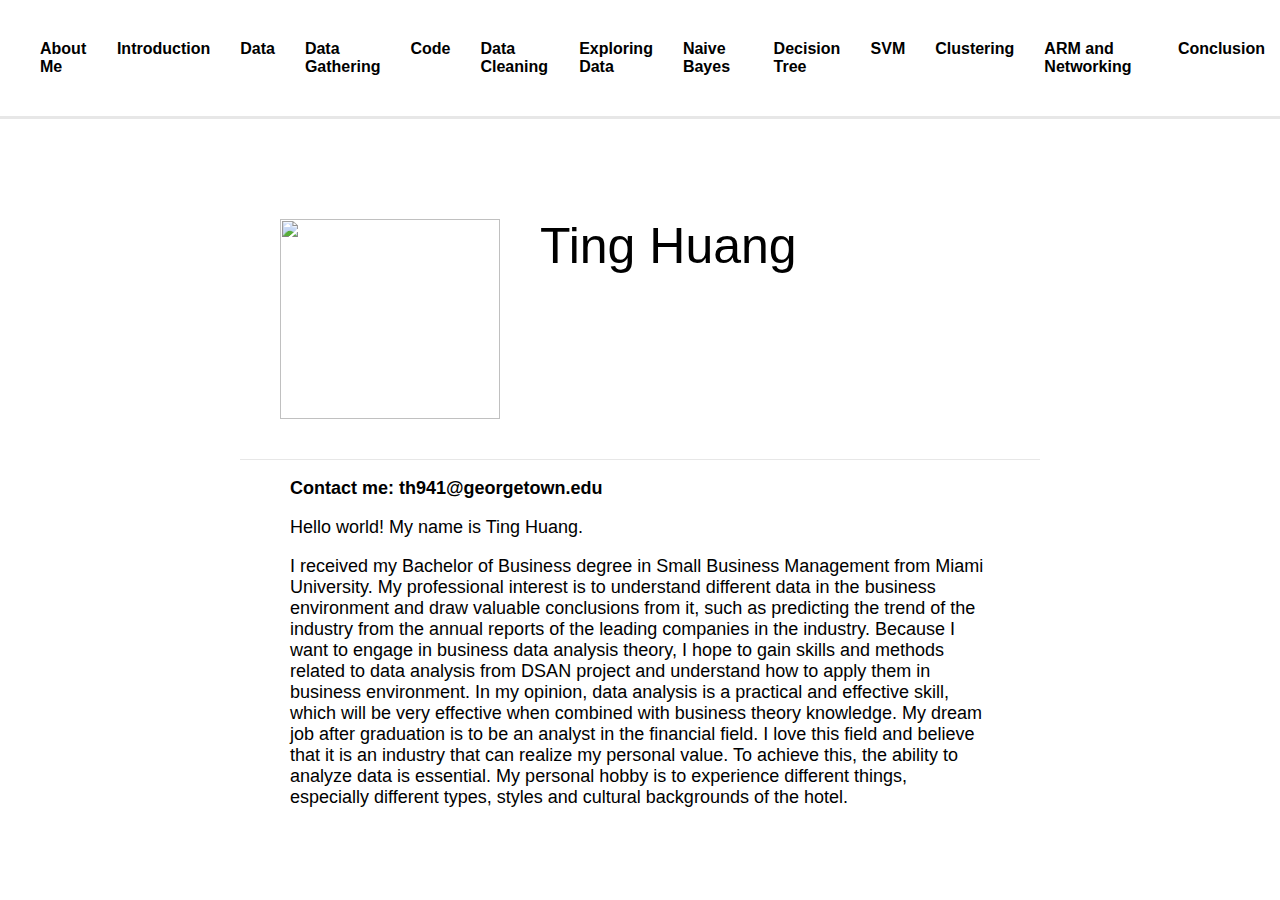
==== commit 6e31481a: "final website" ====
--- a/501-project-website/index.html
+++ b/501-project-website/index.html
@@ -3,86 +3,42 @@
     body {
         margin: 0;
     }
+    .nav_bar{
+      display:flex; 
+      flex-direction: row;
+      justify-content:flex-start;
+      background-color: white;
+      padding-top: 25px;
+      padding-bottom: 25px;
+      padding-left: 25px;
+      border-bottom: #e7e7e7 3px solid;
+    }
     a    {
-    font-weight：bold;
-    color:white;
+    font-weight:700;
+    color:black;
+    font-size: 16px;
     text-decoration:none;
-    font-size:150%;
     padding: 15px;
+    font-family: Arial, Helvetica, sans-serif;
     }
     a:hover {
-      background-color: #ffcc00;
+      color: green;
     }
-    a.home{
-        background: #00254d;
-        font-family: "Times New Roman", Times, serif;
-        float: right;
+    .main_part{
+      display:flex; 
+      flex-direction: column;
+      align-items: center;
     }
-    a.home:hover {
-      background-color: #ffcc00;
+    .self_intro{
+      display:flex; 
+      flex-direction: row;
+      justify-content:flex-start;
+      width: 800px;
+      border-bottom: #e7e7e7 1px solid;
     }
-    a.download{
-        background: #00254d;
-        font-family: "Times New Roman", Times, serif;
-        padding: 10px;
-        float：center;
-    }
-    a.download:hover {
-      background-color: #ffcc00;
-    }
-    .bg{
-        float:left;
-        width:1725px;
-        height:200px;
-        background-image:url(./images/georgetown.jpg);
-        background-position:-5px -325px;
-        margin:0px 0px 30px 0px;
-    }
-    ul {
-      list-style-type: none;
-      margin: 0;
-      padding: 0;
-      width: 25%;
-      background-color: #00254d;
-      position: fixed;
-      height: 100%;
-      overflow: auto;
-      padding: 10px;
-      text-align:center;
-      font-family: "Times New Roman", Times, serif;
-    }
-    li.tabself{
-        background-color: #ffcc00;
-    }
-    li {
-      padding: 15px;
-    }
-    h1 {font-size:40px;
-        font-weight:bold;
-        font-family: "Times New Roman", Times, serif;
-        text-align:center;
-    }
-    h2 {font-size:30px;
-        font-weight:bold;
-        font-family: "Times New Roman", Times, serif;
-        text-align:center;
-    }
-    h3 {font-size:25px;
-        font-weight:bold;
-        font-family: "Times New Roman", Times, serif;
-    }
-    p {font-size:25px;
-       font-family: "Times New Roman", Times, serif;
-       text-align:left;
-    }
-    li.list {
-        font-size:25px;
-       font-family: "Times New Roman", Times, serif;
-    }
-    ol{
-        font-size:20px;
-       font-family: "Times New Roman", Times, serif;
-    }
+    p{
+      font-size: 18px;
+      font-family: Arial, Helvetica, sans-serif;}
     </style>
     <style type="text/css">
             @font-face {
@@ -91,50 +47,42 @@
                 url('chrome-extension://eibnkkenjjeaadmjkngfincfnapgpeao/fonts/element-icons.ttf') format('truetype'); /* chrome, firefox, opera, Safari, Android, iOS 4.2+*/
             }
         </style></head>
-    <body><div class="bg">
+    <body>
+    <div class="nav_bar">
+      <a href="./index.html">About Me</a> 
+      <a href="./pages/introduction.html" target="_self">Introduction</a> 
+      <a href="https://github.com/anly501/anly-501-project-acousma48/tree/main/data" target="_self">Data</a> 
+      <a href="./pages/data gathering.html" target="_self">Data Gathering</a> 
+      <a href="https://github.com/anly501/anly-501-project-acousma48/tree/main/codes/01-data-gathering" target="_self">Code</a> 
+      <a href="./pages/data cleaning.html" target="_self">Data Cleaning</a> 
+      <a href="./pages/Exploring Data.html" target="_self">Exploring Data</a> 
+      <a href="./pages/Naive Bayes.html" target="_self">Naive Bayes</a> 
+      <a href="../codes/decision_tree/Homework4_DT_notebook.html" target="_self">Decision Tree</a> 
+      <a href="../codes/SVM/homework_4_SVM.html" target="_self">SVM</a> 
+      <a href="./pages/clustering.html" target="_self">Clustering</a> 
+      <a href="./pages/ARM.html" target="_self">ARM and Networking</a> 
+      <a href="./pages/Conclusion.html" target="_self">Conclusion</a> 
     </div>
-      <ul>
-        <li>
-           <a href="./index.html">About Me</a> 
-        </li>
-        <li>
-           <a href="./pages/introduction.html" target="_self">Introduction</a> 
-        </li>
-        <li>
-           <a href="https://github.com/anly501/anly-501-project-acousma48/tree/main/data" target="_self">Data</a> 
-        </li>
-        <li>
-           <a href="./pages/data gathering.html" target="_self">Data Gathering</a> 
-        </li>
-        <li>
-           <a href="https://github.com/anly501/anly-501-project-acousma48/tree/main/codes/01-data-gathering" target="_self">Code</a> 
-        </li>
-        <li>
-           <a href="./pages/data cleaning.html" target="_self">Data Cleaning</a> 
-        </li>
-        <li>
-           <a href="./pages/Exploring Data.html" target="_self">Exploring Data</a> 
-        </li>
-        <li>
-          <a href="./pages/Naive Bayes.html" target="_self">Navie Bayes</a> 
-       </li>
-       <li>
-        <a href="../codes/decision_tree/Homework4_DT_notebook.html" target="_self">Decision Tree</a> 
-     </li>
-     <li>
-      <a href="../codes/SVM/homework_4_SVM.html" target="_self">SVM</a> 
-   </li>
-   <li>
-    <a href="./pages/clustering.html" target="_self">Clustering</a> 
- </li>
+    <!-- blanks-->
+    <div style="height:60px ;">
+    </div>
+    <!-- introduction -->
+   <div class="main_part">
+      <div class="self_intro">
+        <div>
+            <img src="images/photo.jpg" style="width:220;height:200;margin:40px;">
+        </div>
+        <div style="padding:0px;;"><br>
+          <p style="font-size:50px;margin: 0px;margin-top: 20px;">Ting Huang</p>
+        </div>
+      </div>
+      <div style="width:700px ;">
+        <p style="font-weight: bold;">Contact me: th941@georgetown.edu</p>
+        <p>Hello world! My name is Ting Huang.</p>
+        <p>I received my Bachelor of Business degree in Small Business Management from Miami University. My  professional interest is to understand different data in the business environment and draw valuable conclusions from it,  such as predicting the trend of the industry from the annual reports of the leading companies in the industry. Because  I want to engage in business data analysis theory,  I hope to gain skills and methods related to data analysis from DSAN project and understand how to apply them in  business environment. In my opinion, data analysis is a practical and effective skill,  which will be very effective when combined with business theory knowledge. My dream job after graduation is to be an  analyst in the financial field. I love this field and believe that it is an industry that can realize my personal value.  To achieve this, the ability to analyze data is essential. My personal hobby is to experience different things,  especially different types, styles and cultural backgrounds of the hotel.</p>
+       </div>
+    </div>
 
-      </ul>
-      
-      <div style="margin-left:27%;padding:16px 16px;height:1000px;"><br>
-        <h1>Hello world! My name is Ting Huang.</h1>
-        <h1>I received my Bachelor of Business degree in Small Business Management from Miami University. My  professional interest is to understand different data in the business environment and draw valuable conclusions from it,  such as predicting the trend of the industry from the annual reports of the leading companies in the industry. Because  I want to engage in business data analysis theory,  I hope to gain skills and methods related to data analysis from DSAN project and understand how to apply them in  business environment. In my opinion, data analysis is a practical and effective skill,  which will be very effective when combined with business theory knowledge. My dream job after graduation is to be an  analyst in the financial field. I love this field and believe that it is an industry that can realize my personal value.  To achieve this, the ability to analyze data is essential. My personal hobby is to experience different things,  especially different types, styles and cultural backgrounds of the hotel.</h1>
-        <h1>Contact me: th941@georgetown.edu</h1>
-        <td>
-            <img src="images/photo.jpg" width="320" height="300">
-      </td>
-    </div>+    <br>
+
+  </body>